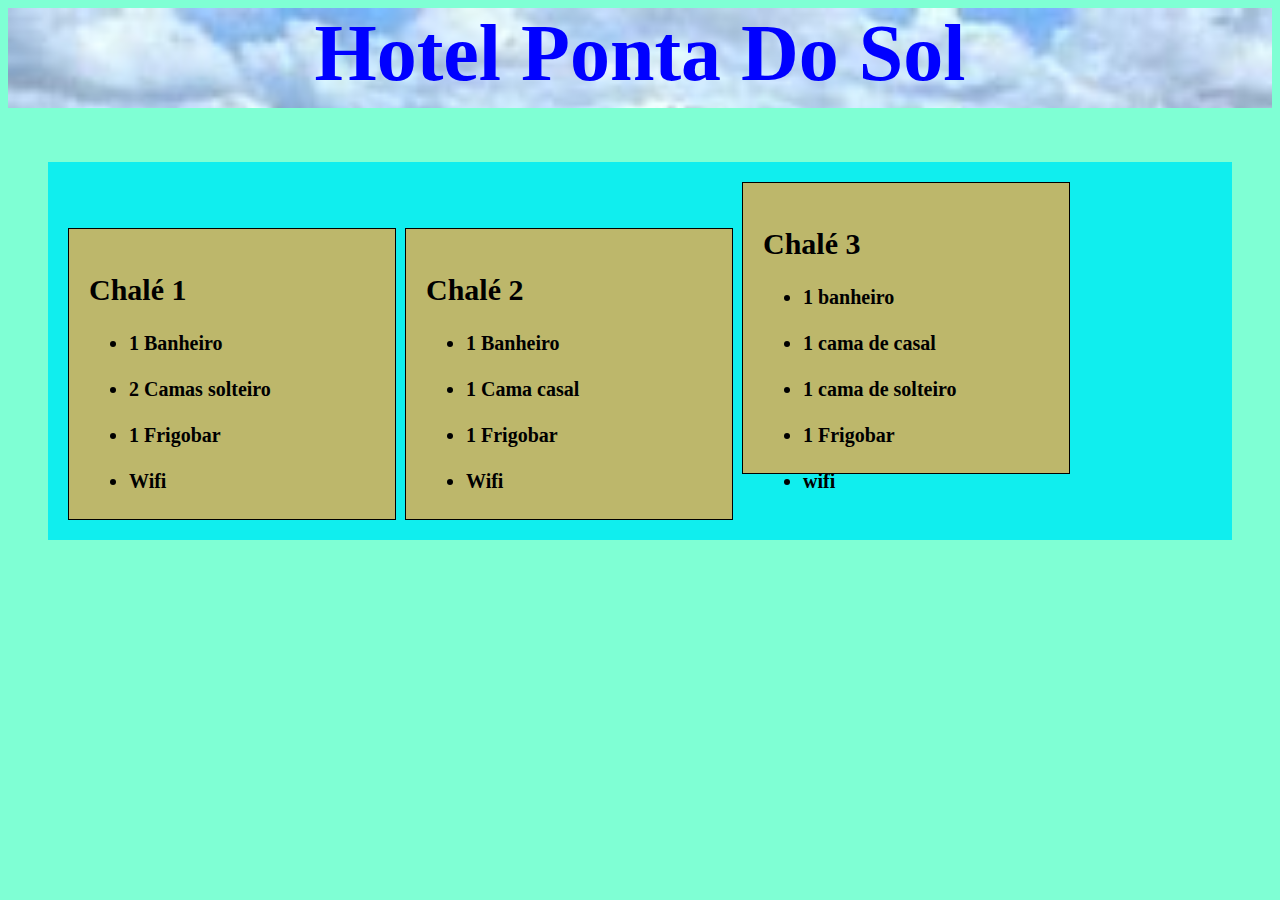
==== index.html @ c77adb34 "third commit" ====
<!DOCTYPE html>
<html lang="en">
<head>
    <meta charset="UTF-8">
    <meta name="viewport" content="width=device-width, initial-scale=1.0">
    <title>Hotel Ponta Do Sol</title>
    <link rel="stylesheet" href="style.css">
    <style>
        .box {
            display: inline-block;
            border: 1px solid #000;
            padding: 20px;
            width: 90px;
            margin-right: 5px;
        }
    </style>
</head>
<body id="inicio">
        <h1 class="title">Hotel Ponta Do Sol</h1>
    <div id="box">
        <div class="box" id="q1">
            <h2>Chalé 1</h2>
                <ul>
                    <li>1 Banheiro</li><br>
                    <li>2 Camas solteiro</li><br>
                    <li>1 Frigobar</li><br>
                    <li>Wifi</li><br>
                </ul>
        </div>

        <div class="box" id="q2">
            <h2>Chalé 2</h2>
                <ul>
                    <li>1 Banheiro</li><br>
                    <li>1 Cama casal</li><br>
                    <li>1 Frigobar</li><br>
                    <li>Wifi</li><br>
                </ul>
        </div>

        <div class="box" id="q3">
            <h2>Chalé 3</h2>
                <ul>
                    <li>1 banheiro</li><br>
                    <li>1 cama de casal</li><br>
                    <li>1 cama de solteiro</li><br>
                    <li>1 Frigobar</li><br>
                    <li>wifi</li><br>
                </ul>
        </div>
    </div>
</body>
</html>
---- style.css ----
#inicio{
    background-color: aquamarine;
}

.title{
    text-align: center;
    color: blue;
    font-size: 80px;
    background-image: url(./imagens/praia.jpeg);
    background-repeat: no-repeat;
    background-position: top center;
    background-size: cover;
    height: 100px;
    margin-top: 0;
}

.quarto{
    text-align: center;
    margin-left: 300px;
    margin-right: 600px;
}

#box{
    background-color: rgb(16, 238, 238);
    margin-left: 40px;
    margin-right: 40px;
    padding: 20px;
}

#lista1{
    height: 100px;
    width: 250px;
    text-align: left;
    font-weight: bolder;
    font-size: 10px;
}

#q1{
    background-color: rgb(189, 183, 107);
    height: 250px;
    width: 25%;
    font-size: 20px;
    font-weight: bolder;
}

#q2{
    background-color: rgb(189, 183, 107);
    height: 250px;
    width: 25%;
    font-size: 20px;
    font-weight: bolder;
}

#q3{
    background-color: rgb(189, 183, 107);
    height: 250px;
    width: 25%;
    font-size: 20px;
    font-weight: bolder;
}
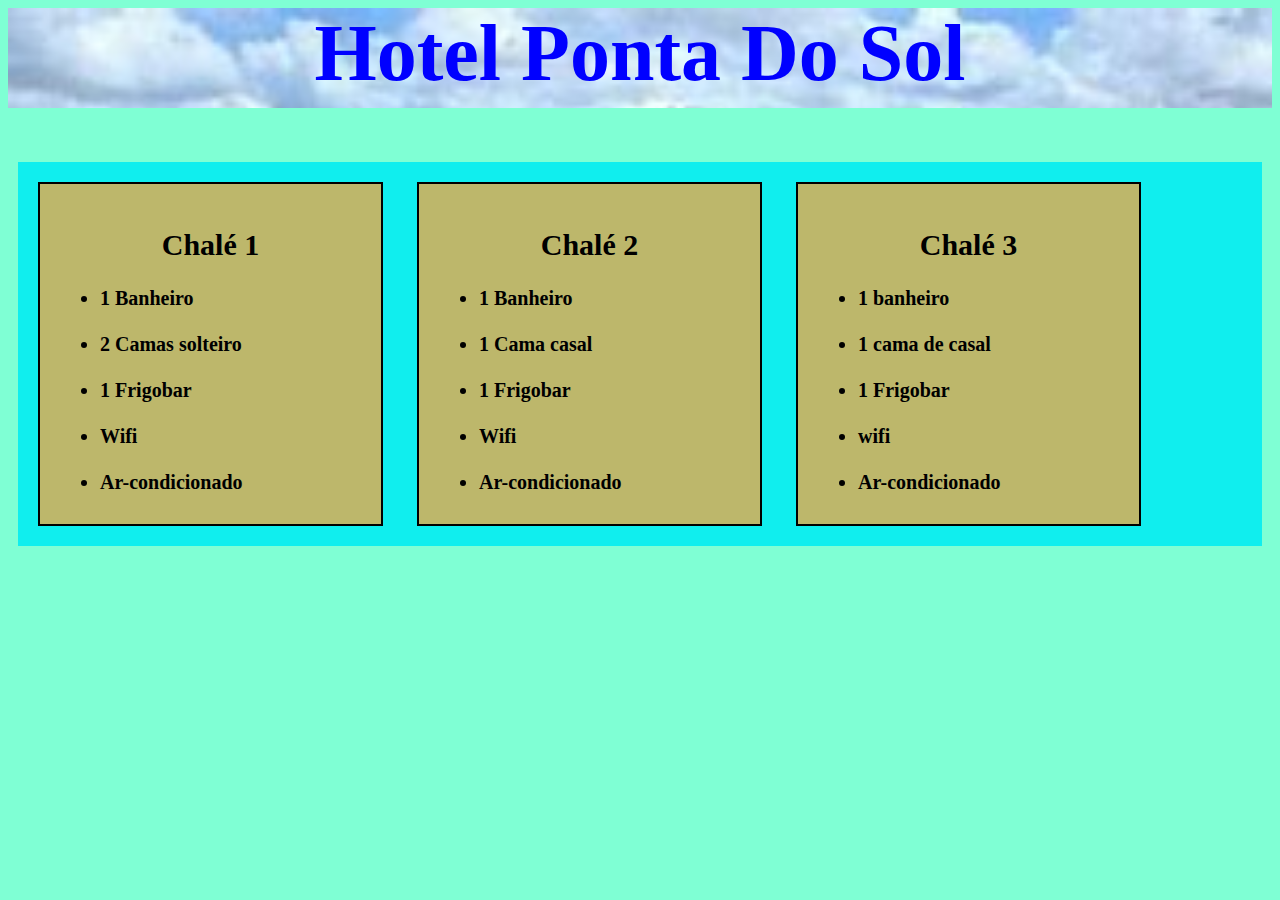
==== commit 6ebf1456: "fourth commit" ====
--- a/index.html
+++ b/index.html
@@ -8,10 +8,10 @@
     <style>
         .box {
             display: inline-block;
-            border: 1px solid #000;
+            border: 2px solid #000;
             padding: 20px;
             width: 90px;
-            margin-right: 5px;
+            margin-right: 30px;
         }
     </style>
 </head>
@@ -19,33 +19,35 @@
         <h1 class="title">Hotel Ponta Do Sol</h1>
     <div id="box">
         <div class="box" id="q1">
-            <h2>Chalé 1</h2>
+            <h2 style="text-align: center;">Chalé 1</h2>
                 <ul>
                     <li>1 Banheiro</li><br>
                     <li>2 Camas solteiro</li><br>
                     <li>1 Frigobar</li><br>
                     <li>Wifi</li><br>
+                    <li>Ar-condicionado</li>
                 </ul>
         </div>
 
         <div class="box" id="q2">
-            <h2>Chalé 2</h2>
+            <h2 style="text-align: center;">Chalé 2</h2>
                 <ul>
                     <li>1 Banheiro</li><br>
                     <li>1 Cama casal</li><br>
                     <li>1 Frigobar</li><br>
                     <li>Wifi</li><br>
+                    <li>Ar-condicionado</li>
                 </ul>
         </div>
 
         <div class="box" id="q3">
-            <h2>Chalé 3</h2>
+            <h2 style="text-align: center;">Chalé 3</h2>
                 <ul>
                     <li>1 banheiro</li><br>
                     <li>1 cama de casal</li><br>
-                    <li>1 cama de solteiro</li><br>
                     <li>1 Frigobar</li><br>
                     <li>wifi</li><br>
+                    <li>Ar-condicionado</li>
                 </ul>
         </div>
     </div>
--- a/style.css
+++ b/style.css
@@ -14,30 +14,16 @@
     margin-top: 0;
 }
 
-.quarto{
-    text-align: center;
-    margin-left: 300px;
-    margin-right: 600px;
-}
-
 #box{
     background-color: rgb(16, 238, 238);
-    margin-left: 40px;
-    margin-right: 40px;
+    margin-left: 10px;
+    margin-right: 10px;
     padding: 20px;
-}
-
-#lista1{
-    height: 100px;
-    width: 250px;
-    text-align: left;
-    font-weight: bolder;
-    font-size: 10px;
 }
 
 #q1{
     background-color: rgb(189, 183, 107);
-    height: 250px;
+    height: 300px;
     width: 25%;
     font-size: 20px;
     font-weight: bolder;
@@ -45,7 +31,7 @@
 
 #q2{
     background-color: rgb(189, 183, 107);
-    height: 250px;
+    height: 300px;
     width: 25%;
     font-size: 20px;
     font-weight: bolder;
@@ -53,7 +39,7 @@
 
 #q3{
     background-color: rgb(189, 183, 107);
-    height: 250px;
+    height: 300px;
     width: 25%;
     font-size: 20px;
     font-weight: bolder;
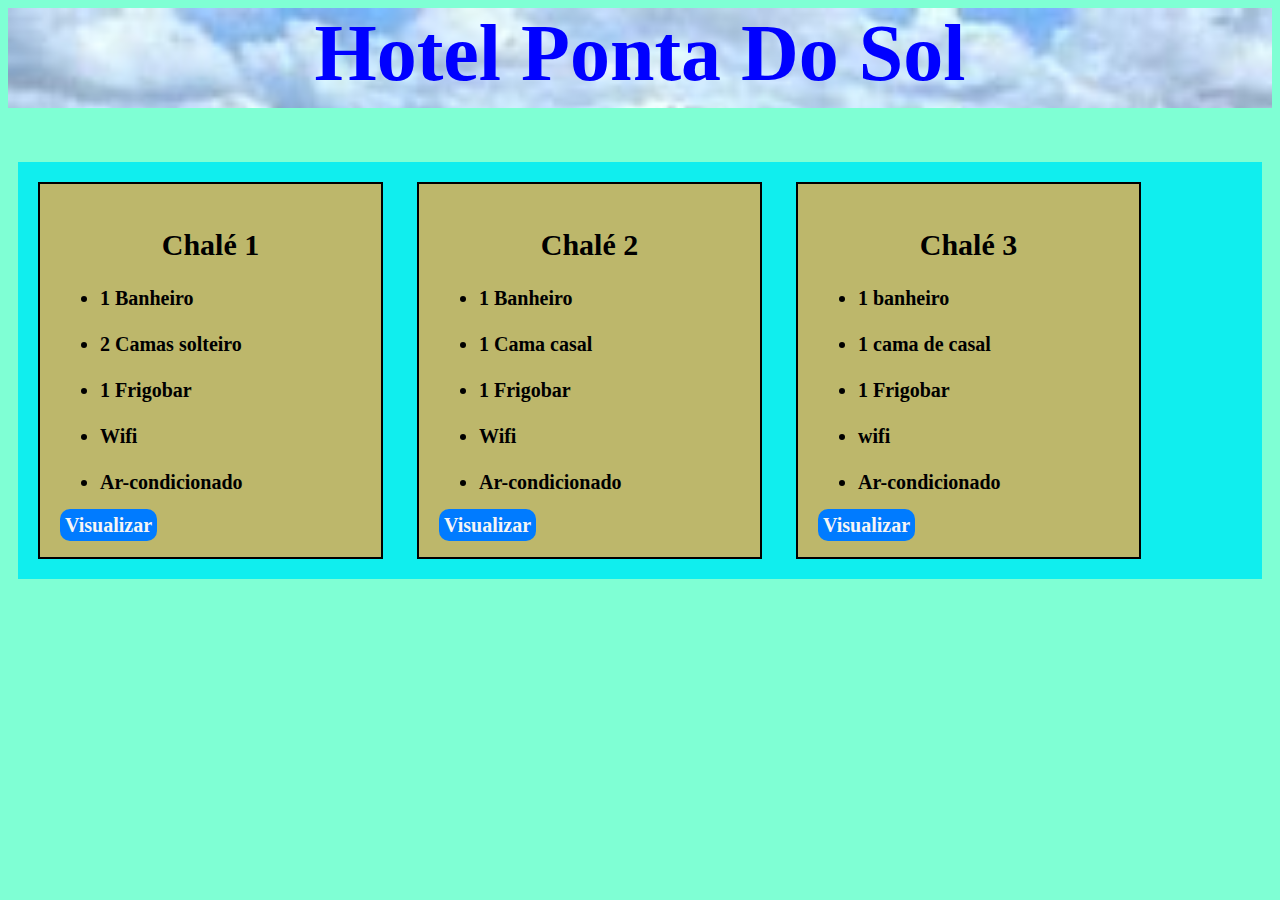
==== commit 0bf30053: "fifth commit" ====
--- a/index.html
+++ b/index.html
@@ -13,6 +13,7 @@
             width: 90px;
             margin-right: 30px;
         }
+        
     </style>
 </head>
 <body id="inicio">
@@ -27,6 +28,7 @@
                     <li>Wifi</li><br>
                     <li>Ar-condicionado</li>
                 </ul>
+                <a href="chale1.html" class="botao"> Visualizar</a>
         </div>
 
         <div class="box" id="q2">
@@ -38,6 +40,9 @@
                     <li>Wifi</li><br>
                     <li>Ar-condicionado</li>
                 </ul>
+                <div>
+                <a href="chale2.html" class="botao"> Visualizar</a>
+            </div>
         </div>
 
         <div class="box" id="q3">
@@ -49,6 +54,7 @@
                     <li>wifi</li><br>
                     <li>Ar-condicionado</li>
                 </ul>
+                <a href="chale3.html" class="botao"> Visualizar</a>
         </div>
     </div>
 </body>
--- a/style.css
+++ b/style.css
@@ -23,7 +23,7 @@
 
 #q1{
     background-color: rgb(189, 183, 107);
-    height: 300px;
+    height: 30%;
     width: 25%;
     font-size: 20px;
     font-weight: bolder;
@@ -31,7 +31,7 @@
 
 #q2{
     background-color: rgb(189, 183, 107);
-    height: 300px;
+    height: 30%;
     width: 25%;
     font-size: 20px;
     font-weight: bolder;
@@ -39,8 +39,25 @@
 
 #q3{
     background-color: rgb(189, 183, 107);
-    height: 300px;
+    height: 30%;
     width: 25%;
     font-size: 20px;
     font-weight: bolder;
+}
+
+.botao{
+    background-color: #007bff;
+    padding: 5px 5px 5px 5px;
+    border-radius: 10px;
+    text-decoration: none;
+    cursor: pointer;
+    width: 23%;
+}
+
+.botao:hover{
+    background-color: blue;
+}
+
+a{
+    color: whitesmoke;
 }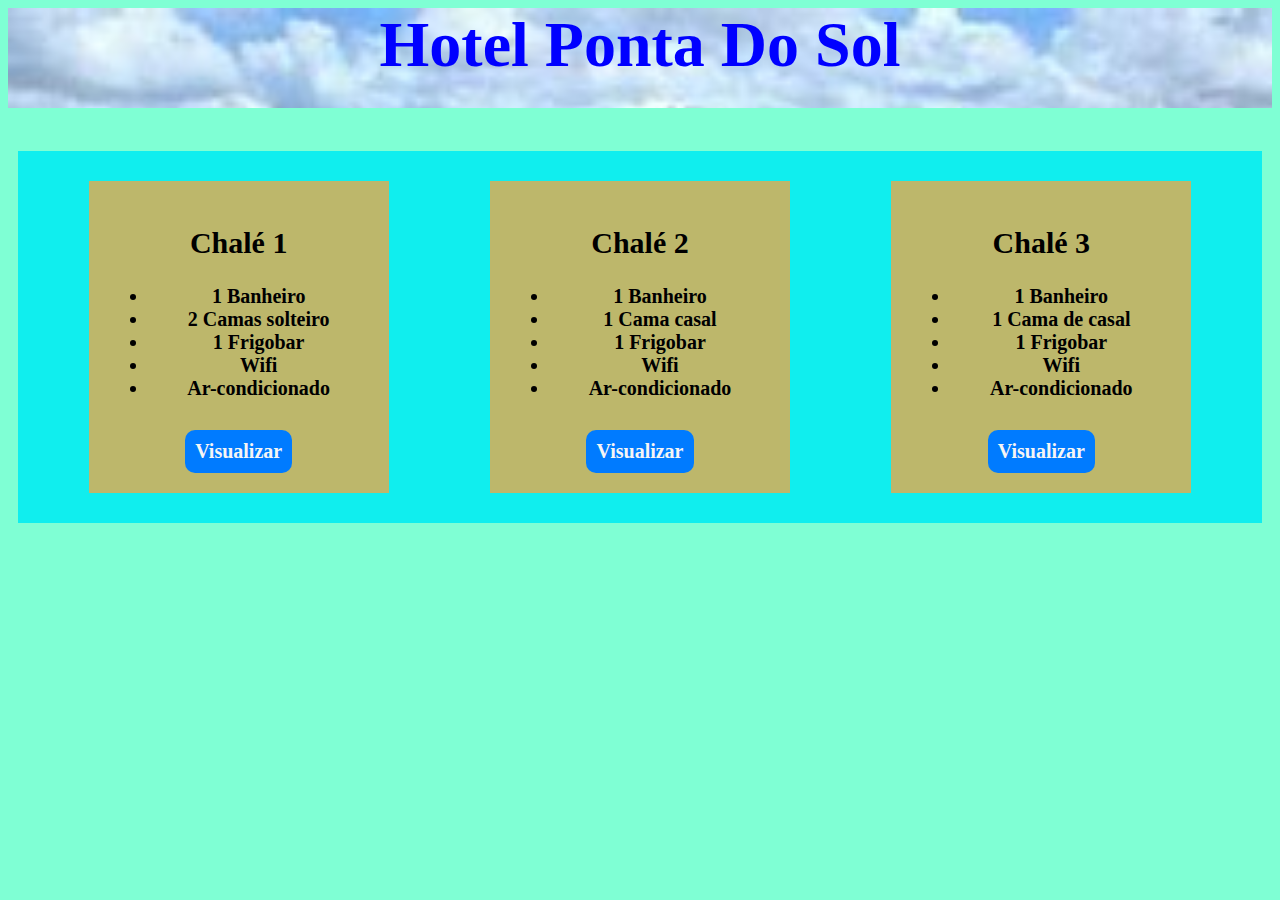
==== commit 4f096611: "sixth commit" ====
--- a/index.html
+++ b/index.html
@@ -6,55 +6,46 @@
     <title>Hotel Ponta Do Sol</title>
     <link rel="stylesheet" href="style.css">
     <style>
-        .box {
-            display: inline-block;
-            border: 2px solid #000;
-            padding: 20px;
-            width: 90px;
-            margin-right: 30px;
-        }
-        
+        /* O CSS ajustado deve ser incluído aqui ou no arquivo style.css */
     </style>
 </head>
 <body id="inicio">
-        <h1 class="title">Hotel Ponta Do Sol</h1>
+    <h1 class="title">Hotel Ponta Do Sol</h1>
     <div id="box">
         <div class="box" id="q1">
-            <h2 style="text-align: center;">Chalé 1</h2>
-                <ul>
-                    <li>1 Banheiro</li><br>
-                    <li>2 Camas solteiro</li><br>
-                    <li>1 Frigobar</li><br>
-                    <li>Wifi</li><br>
-                    <li>Ar-condicionado</li>
-                </ul>
-                <a href="chale1.html" class="botao"> Visualizar</a>
+            <h2>Chalé 1</h2>
+            <ul>
+                <li>1 Banheiro</li>
+                <li>2 Camas solteiro</li>
+                <li>1 Frigobar</li>
+                <li>Wifi</li>
+                <li>Ar-condicionado</li>
+            </ul>
+            <a href="chale1.html" class="botao">Visualizar</a>
         </div>
 
         <div class="box" id="q2">
-            <h2 style="text-align: center;">Chalé 2</h2>
-                <ul>
-                    <li>1 Banheiro</li><br>
-                    <li>1 Cama casal</li><br>
-                    <li>1 Frigobar</li><br>
-                    <li>Wifi</li><br>
-                    <li>Ar-condicionado</li>
-                </ul>
-                <div>
-                <a href="chale2.html" class="botao"> Visualizar</a>
-            </div>
+            <h2>Chalé 2</h2>
+            <ul>
+                <li>1 Banheiro</li>
+                <li>1 Cama casal</li>
+                <li>1 Frigobar</li>
+                <li>Wifi</li>
+                <li>Ar-condicionado</li>
+            </ul>
+            <a href="chale2.html" class="botao">Visualizar</a>
         </div>
 
         <div class="box" id="q3">
-            <h2 style="text-align: center;">Chalé 3</h2>
-                <ul>
-                    <li>1 banheiro</li><br>
-                    <li>1 cama de casal</li><br>
-                    <li>1 Frigobar</li><br>
-                    <li>wifi</li><br>
-                    <li>Ar-condicionado</li>
-                </ul>
-                <a href="chale3.html" class="botao"> Visualizar</a>
+            <h2>Chalé 3</h2>
+            <ul>
+                <li>1 Banheiro</li>
+                <li>1 Cama de casal</li>
+                <li>1 Frigobar</li>
+                <li>Wifi</li>
+                <li>Ar-condicionado</li>
+            </ul>
+            <a href="chale3.html" class="botao">Visualizar</a>
         </div>
     </div>
 </body>
--- a/style.css
+++ b/style.css
@@ -1,11 +1,11 @@
-#inicio{
+#inicio {
     background-color: aquamarine;
 }
 
-.title{
+.title {
     text-align: center;
     color: blue;
-    font-size: 80px;
+    font-size: 5vw; /* Ajuste flexível para diferentes tamanhos de tela */
     background-image: url(./imagens/praia.jpeg);
     background-repeat: no-repeat;
     background-position: top center;
@@ -14,50 +14,56 @@
     margin-top: 0;
 }
 
-#box{
+#box {
     background-color: rgb(16, 238, 238);
-    margin-left: 10px;
-    margin-right: 10px;
+    margin: 10px;
     padding: 20px;
+    display: flex;
+    flex-wrap: wrap;
+    justify-content: space-around; /* Ajuste flexível para diferentes tamanhos de tela */
 }
 
-#q1{
+.box {
     background-color: rgb(189, 183, 107);
-    height: 30%;
-    width: 25%;
     font-size: 20px;
     font-weight: bolder;
+    padding: 20px;
+    box-sizing: border-box;
+    margin: 10px;
+    width: calc(100% - 40px); /* Ajuste flexível para diferentes tamanhos de tela */
+    max-width: 300px; /* Limite de largura máxima */
+    text-align: center;
 }
 
-#q2{
-    background-color: rgb(189, 183, 107);
-    height: 30%;
-    width: 25%;
-    font-size: 20px;
-    font-weight: bolder;
-}
-
-#q3{
-    background-color: rgb(189, 183, 107);
-    height: 30%;
-    width: 25%;
-    font-size: 20px;
-    font-weight: bolder;
-}
-
-.botao{
+.botao {
     background-color: #007bff;
-    padding: 5px 5px 5px 5px;
+    padding: 10px;
     border-radius: 10px;
     text-decoration: none;
     cursor: pointer;
-    width: 23%;
+    width: auto;
+    display: inline-block;
+    margin-top: 10px;
 }
 
-.botao:hover{
+.botao:hover {
     background-color: blue;
 }
 
-a{
+a {
     color: whitesmoke;
+}
+
+/* Media query para telas médias */
+@media (min-width: 600px) {
+    .box {
+        width: 45%;
+    }
+}
+
+/* Media query para telas grandes */
+@media (min-width: 900px) {
+    .box {
+        width: 30%;
+    }
 }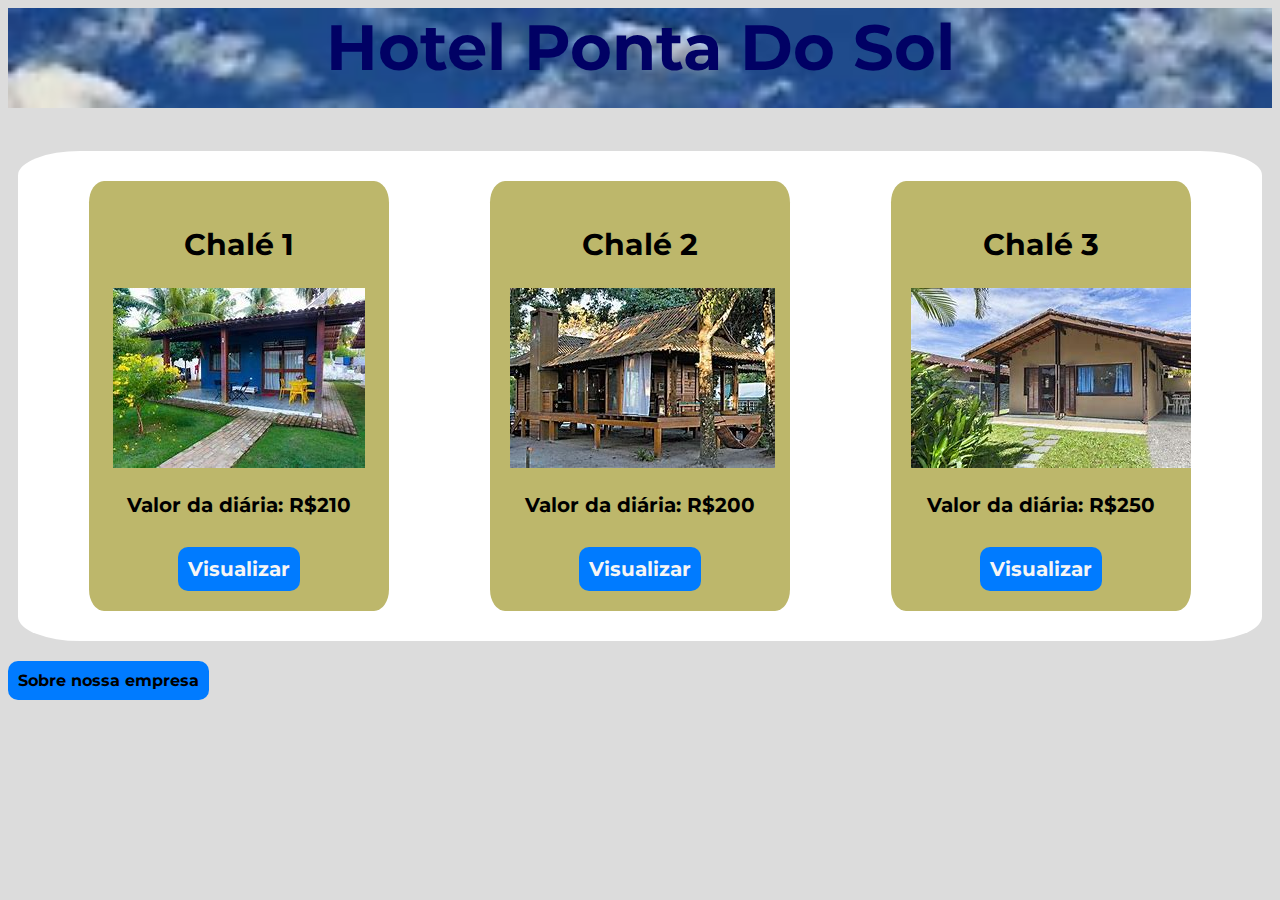
==== commit 333e756e: "ninth commit" ====
--- a/index.html
+++ b/index.html
@@ -5,8 +5,17 @@
     <meta name="viewport" content="width=device-width, initial-scale=1.0">
     <title>Hotel Ponta Do Sol</title>
     <link rel="stylesheet" href="style.css">
+    <link rel="preconnect" href="https://fonts.googleapis.com">
+    <link rel="preconnect" href="https://fonts.gstatic.com" crossorigin>
+    <link href="https://fonts.googleapis.com/css2?family=Montserrat:ital,wght@0,100..900;1,100..900&display=swap" rel="stylesheet">
     <style>
-        /* O CSS ajustado deve ser incluído aqui ou no arquivo style.css */
+        ul{
+            text-align: left;
+        }
+        #aboutUs{
+            color: black;
+            font-weight: bold;
+        }
     </style>
 </head>
 <body id="inicio">
@@ -14,39 +23,26 @@
     <div id="box">
         <div class="box" id="q1">
             <h2>Chalé 1</h2>
-            <ul>
-                <li>1 Banheiro</li>
-                <li>2 Camas solteiro</li>
-                <li>1 Frigobar</li>
-                <li>Wifi</li>
-                <li>Ar-condicionado</li>
-            </ul>
+            <img src="./imagens/chale1.jpeg" alt="Imagem do chalé 1">
+            <p>Valor da diária: R$210</p>
             <a href="chale1.html" class="botao">Visualizar</a>
+
         </div>
 
         <div class="box" id="q2">
             <h2>Chalé 2</h2>
-            <ul>
-                <li>1 Banheiro</li>
-                <li>1 Cama casal</li>
-                <li>1 Frigobar</li>
-                <li>Wifi</li>
-                <li>Ar-condicionado</li>
-            </ul>
+            <img src="./imagens/chale2.jpeg" alt="Imagem do Chalé 2">
+            <p>Valor da diária: R$200</p>
             <a href="chale2.html" class="botao">Visualizar</a>
         </div>
 
         <div class="box" id="q3">
             <h2>Chalé 3</h2>
-            <ul>
-                <li>1 Banheiro</li>
-                <li>1 Cama de casal</li>
-                <li>1 Frigobar</li>
-                <li>Wifi</li>
-                <li>Ar-condicionado</li>
-            </ul>
+            <img src="./imagens/chale3.jpeg" alt="Imagem do Chalé 3">
+            <p>Valor da diária: R$250</p>
             <a href="chale3.html" class="botao">Visualizar</a>
         </div>
     </div>
+    <a id="aboutUs" class="botao"href="aboutUs.html">Sobre nossa empresa</a>
 </body>
 </html>--- a/style.css
+++ b/style.css
@@ -1,12 +1,13 @@
-#inicio {
-    background-color: aquamarine;
+body{
+    font-family: "Montserrat", sans-serif;
+    background-color: gainsboro;
 }
 
 .title {
     text-align: center;
-    color: blue;
-    font-size: 5vw; /* Ajuste flexível para diferentes tamanhos de tela */
-    background-image: url(./imagens/praia.jpeg);
+    color: rgb(1, 1, 100);
+    font-size: 5vw;
+    background-image: url(./imagens/nuvensFundo.jpeg);
     background-repeat: no-repeat;
     background-position: top center;
     background-size: cover;
@@ -15,12 +16,13 @@
 }
 
 #box {
-    background-color: rgb(16, 238, 238);
+    background-color: hsl(0, 0%, 100%) ;
     margin: 10px;
     padding: 20px;
     display: flex;
     flex-wrap: wrap;
-    justify-content: space-around; /* Ajuste flexível para diferentes tamanhos de tela */
+    justify-content: space-around;
+    border-radius: 5%;
 }
 
 .box {
@@ -30,9 +32,10 @@
     padding: 20px;
     box-sizing: border-box;
     margin: 10px;
-    width: calc(100% - 40px); /* Ajuste flexível para diferentes tamanhos de tela */
-    max-width: 300px; /* Limite de largura máxima */
+    width: calc(100% - 40px);
+    max-width: 300px; 
     text-align: center;
+    border-radius: 5%;
 }
 
 .botao {
@@ -44,6 +47,7 @@
     width: auto;
     display: inline-block;
     margin-top: 10px;
+    margin: right;
 }
 
 .botao:hover {
@@ -54,16 +58,82 @@
     color: whitesmoke;
 }
 
-/* Media query para telas médias */
 @media (min-width: 600px) {
     .box {
         width: 45%;
     }
 }
 
-/* Media query para telas grandes */
 @media (min-width: 900px) {
     .box {
         width: 30%;
     }
-}+}
+
+#titleChale1{
+    text-align: center;
+    font-weight: 900;
+    color: black;
+    font-size: 100;
+}
+
+.infoChale1{
+    margin-right: 25%;
+    margin-left: 25%;
+    padding: 10px;
+    background-color: rgb(51, 117, 117);
+}
+
+.infoChale1 img{
+    margin-right: 20px;
+    width: 200px;
+    height: auto;
+}
+
+#bottonBack{
+    text-align: right;
+    color: black;
+    font-weight: bold;
+}
+
+
+#titleChale2{
+    text-align: center;
+    font-weight: 900;
+    color: black;
+    font-size: 100;
+}
+
+.infoChale2{
+    margin-right: 25%;
+    margin-left: 25%;
+    float: right;
+    background-color: aquamarine;
+}
+
+.infoChale2 img{
+    margin-right: 20px;
+    width: 200px;
+    height: auto;
+}
+
+
+#titleChale3{
+    text-align: center;
+    font-weight: 900;
+    color: black;
+    font-size: 100;
+}
+
+.infoChale3{
+    margin-right: 25%;
+    margin-left: 25%;
+    float: right;
+    background-color: aquamarine;
+}
+
+.infoChale3 img{
+    margin-right: 20px;
+    width: 200px;
+    height: auto;
+}
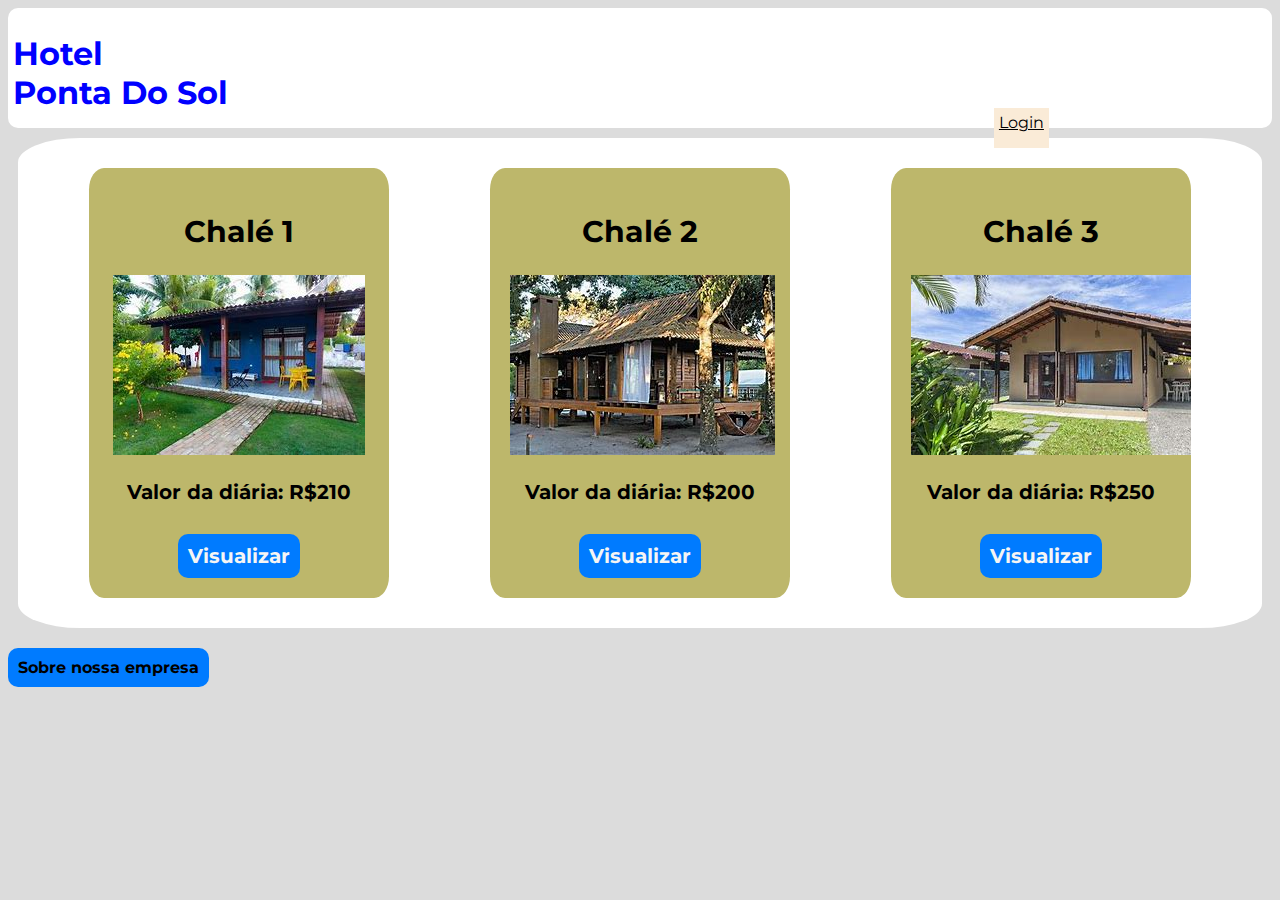
==== commit a3e6ace0: "Addition of login" ====
--- a/index.html
+++ b/index.html
@@ -16,10 +16,14 @@
             color: black;
             font-weight: bold;
         }
+
     </style>
 </head>
 <body id="inicio">
-    <h1 class="title">Hotel Ponta Do Sol</h1>
+    <div class="header">
+        <h1 class="title">Hotel <br> Ponta Do Sol</h1>
+        <a href="login.html" class="bottonLogin">Login</a>  
+    </div>
     <div id="box">
         <div class="box" id="q1">
             <h2>Chalé 1</h2>
--- a/style.css
+++ b/style.css
@@ -3,16 +3,27 @@
     background-color: gainsboro;
 }
 
-.title {
-    text-align: center;
-    color: rgb(1, 1, 100);
-    font-size: 5vw;
-    background-image: url(./imagens/nuvensFundo.jpeg);
-    background-repeat: no-repeat;
-    background-position: top center;
-    background-size: cover;
-    height: 100px;
-    margin-top: 0;
+.header {
+    background-color: white;
+    height: 120px;
+    border-radius: 10px;
+}
+
+.title{
+    color: blue;
+    display: inline-block;
+    height: 25%;
+    text-align: left;
+    padding: 5px;
+}
+
+.bottonLogin{
+    background-color: antiquewhite;
+    color: black;
+    display: inline-block;
+    height: 25%;
+    padding: 5px;
+    margin-left: 78%;
 }
 
 #box {
@@ -137,3 +148,14 @@
     width: 200px;
     height: auto;
 }
+
+#bottonLogin{
+    background-color: #007bff;
+    align-items: right;
+}
+
+#header{
+    display: inline-block;
+}
+
+#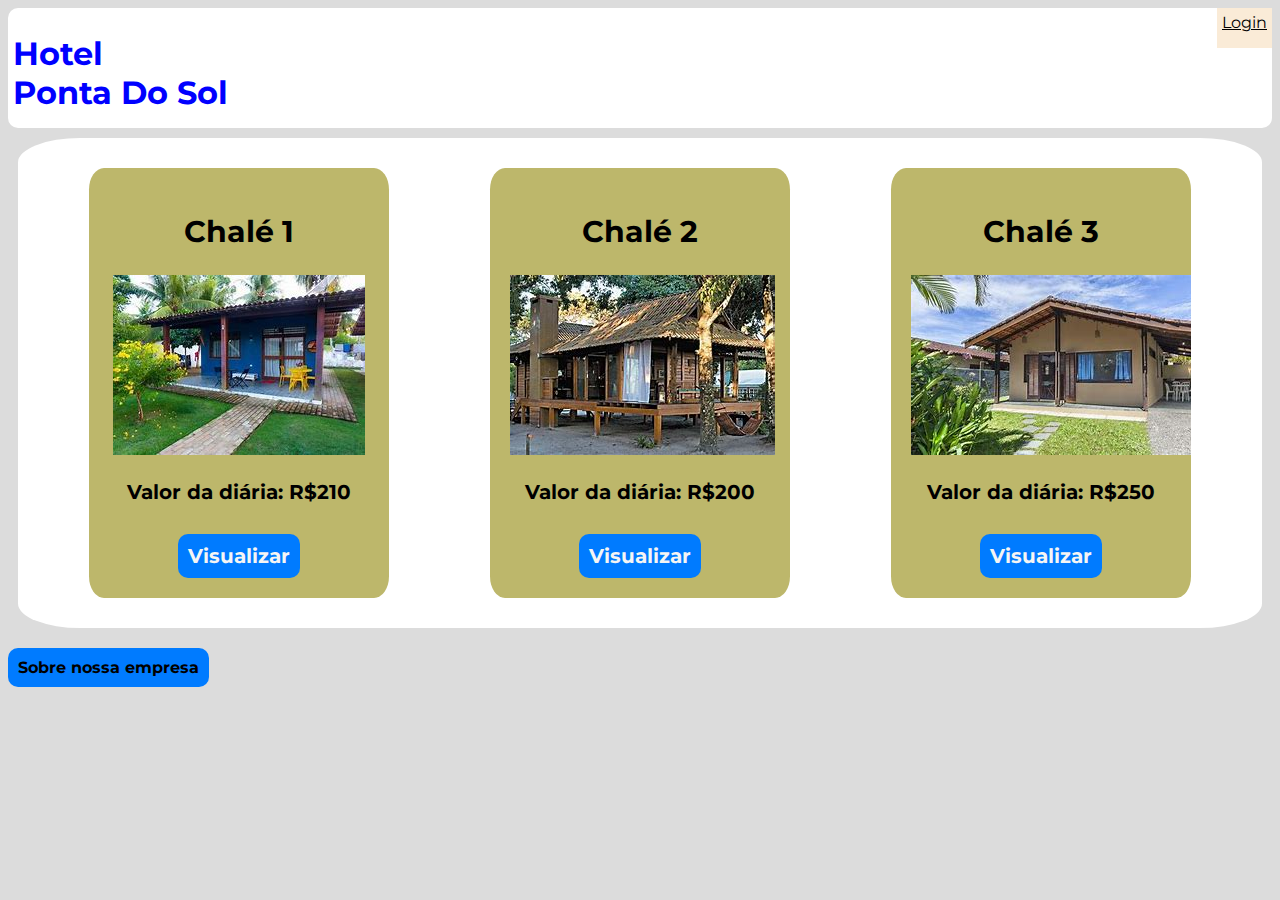
==== commit d8b504c4: "botton_login" ====
--- a/index.html
+++ b/index.html
@@ -22,7 +22,7 @@
 <body id="inicio">
     <div class="header">
         <h1 class="title">Hotel <br> Ponta Do Sol</h1>
-        <a href="login.html" class="bottonLogin">Login</a>  
+        <a href="login.html" class="bottonLogin">Login</a> 
     </div>
     <div id="box">
         <div class="box" id="q1">
--- a/style.css
+++ b/style.css
@@ -19,11 +19,12 @@
 
 .bottonLogin{
     background-color: antiquewhite;
+    float: right;
     color: black;
     display: inline-block;
     height: 25%;
     padding: 5px;
-    margin-left: 78%;
+    margin: solid 2px black ;
 }
 
 #box {
